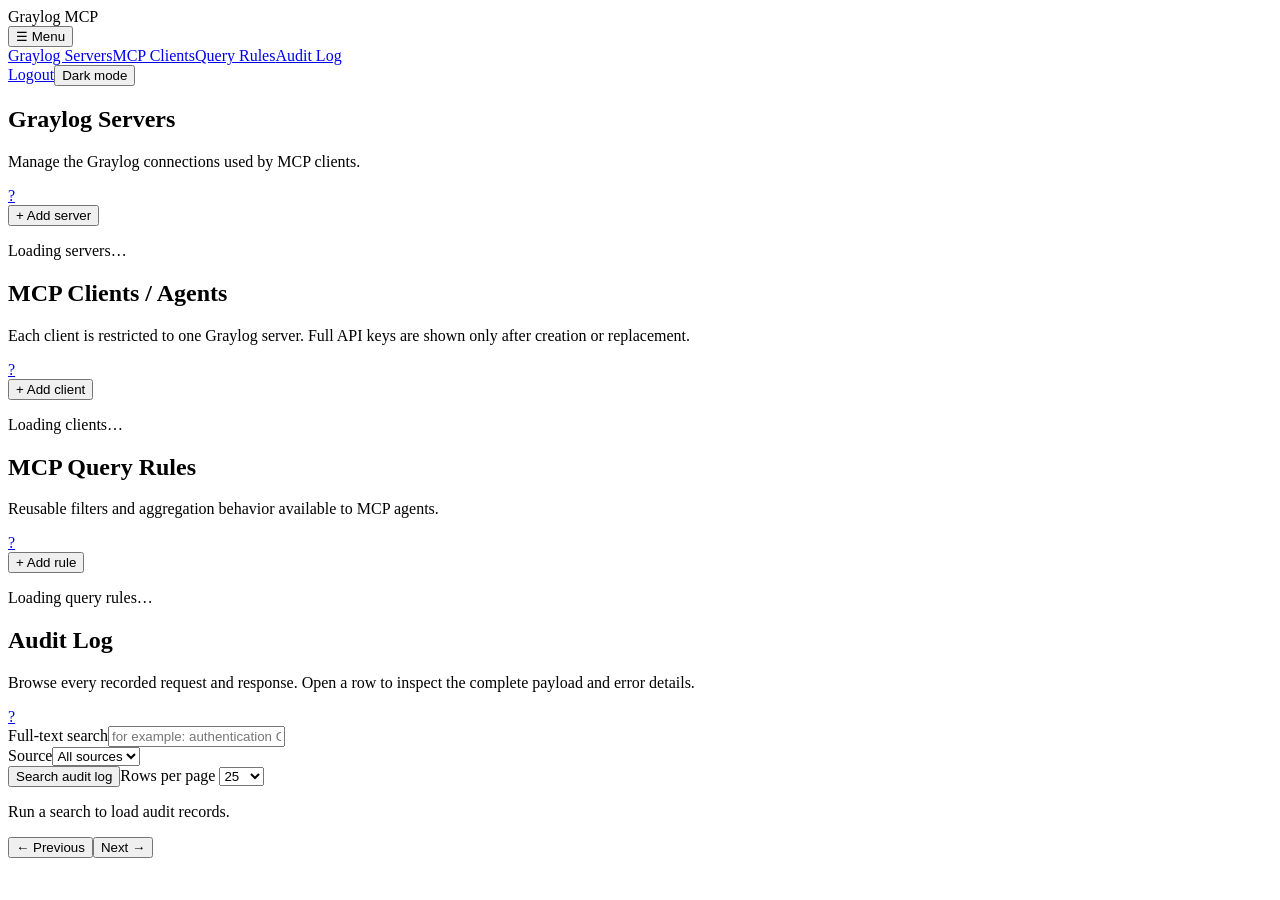
==== graylog_mcp/webui/index.html @ 18ac1849 "refactor: complete P1 architecture and WebUI extraction" ====
<!doctype html>
<html lang="en">
  <head>
    <meta charset="utf-8" />
    <meta name="viewport" content="width=device-width,initial-scale=1" />
    <title>Graylog MCP</title>
    <link rel="stylesheet" href="/ui/assets/app.css" />
    <meta name="csrf-token" content="__CSRF_TOKEN__">
  </head>
  <body>
    <header>
      <div class="nav-wrap">
        <div class="brand">Graylog MCP</div>
        <button
          class="nav-toggle"
          data-action="toggle-menu"
          aria-label="Open menu"
        >
          ☰ Menu
        </button>
        <nav class="nav-links" id="navLinks">
          <a href="#graylog" data-section="graylogSection">Graylog Servers</a
          ><a href="#clients" data-section="clientsSection">MCP Clients</a
          ><a href="#queries" data-section="queriesSection">Query Rules</a
          ><a href="#audit" data-section="auditSection">Audit Log</a>
        </nav>
        <a class="logout-link" href="/logout" data-action="open-logout"
          >Logout</a
        ><button class="theme" data-action="toggle-theme" id="themeButton">
          Dark mode
        </button>
      </div>
    </header>
    <main>
      <section id="graylogSection" class="page-section active">
        <div class="section-heading">
          <div>
            <h2>Graylog Servers</h2>
            <p class="muted">
              Manage the Graylog connections used by MCP clients.
            </p>
          </div>
          <div class="section-heading-actions">
            <a
              class="section-help"
              href="/ui/help"
              target="_blank"
              rel="noopener"
              title="Open help"
              >?</a
            >
          </div>
        </div>
        <div class="table-toolbar">
          <button data-action="add-server">+ Add server</button>
        </div>
        <div id="serversOut" class="audit-table-wrap">
          <p class="muted">Loading servers…</p>
        </div>
      </section>
      <section id="clientsSection" class="page-section">
        <div class="section-heading">
          <div>
            <h2>MCP Clients / Agents</h2>
            <p class="muted">
              Each client is restricted to one Graylog server. Full API keys are
              shown only after creation or replacement.
            </p>
          </div>
          <div class="section-heading-actions">
            <a
              class="section-help"
              href="/ui/help"
              target="_blank"
              rel="noopener"
              title="Open help"
              >?</a
            >
          </div>
        </div>
        <div class="table-toolbar">
          <button data-action="add-agent">+ Add client</button>
        </div>
        <div id="agentsOut" class="audit-table-wrap">
          <p class="muted">Loading clients…</p>
        </div>
      </section>
      <section id="queriesSection" class="page-section">
        <div class="section-heading">
          <div>
            <h2>MCP Query Rules</h2>
            <p class="muted">
              Reusable filters and aggregation behavior available to MCP agents.
            </p>
          </div>
          <div class="section-heading-actions">
            <a
              class="section-help"
              href="/ui/help"
              target="_blank"
              rel="noopener"
              title="Open help"
              >?</a
            >
          </div>
        </div>
        <div class="table-toolbar">
          <button data-action="add-rule">+ Add rule</button>
        </div>
        <div id="queriesOut" class="audit-table-wrap">
          <p class="muted">Loading query rules…</p>
        </div>
      </section>
      <section id="auditSection" class="page-section">
        <div class="section-heading">
          <div>
            <h2>Audit Log</h2>
            <p class="muted">
              Browse every recorded request and response. Open a row to inspect
              the complete payload and error details.
            </p>
          </div>
          <div class="section-heading-actions">
            <span id="auditSummary" class="audit-summary" hidden></span
            ><a
              class="section-help"
              href="/ui/help"
              target="_blank"
              rel="noopener"
              title="Open help"
              >?</a
            >
          </div>
        </div>
        <div class="grid">
          <div>
            <label>Full-text search</label
            ><input
              id="auditSearch"
              placeholder="for example: authentication OR timeout"
            />
          </div>
          <div>
            <label>Source</label
            ><select id="auditSource">
              <option value="">All sources</option>
              <option>graylog</option>
              <option>openai</option>
              <option>mcp</option>
            </select>
          </div>
        </div>
        <div class="audit-actions">
          <button class="secondary" data-action="search-audit">
            Search audit log</button
          ><label class="audit-page-size"
            >Rows per page
            <select id="auditPageSize" data-action="audit-page-size">
              <option value="10">10</option>
              <option value="25" selected>25</option>
              <option value="50">50</option>
              <option value="100">100</option>
            </select></label
          >
        </div>
        <div id="auditOut" class="audit-table-wrap">
          <p class="muted">Run a search to load audit records.</p>
        </div>
        <div class="audit-pagination">
          <button
            id="auditPrev"
            class="secondary"
            data-action="audit-page"
            data-delta="-1"
          >
            ← Previous</button
          ><span id="auditPageInfo" class="muted"></span
          ><button
            id="auditNext"
            class="secondary"
            data-action="audit-page"
            data-delta="1"
          >
            Next →
          </button>
        </div>
      </section>
    </main>
    <div id="editModal" class="modal-backdrop" hidden>
      <div
        class="modal-card"
        role="dialog"
        aria-modal="true"
        aria-labelledby="modalTitle"
      >
        <div class="modal-header">
          <h2 id="modalTitle">Edit</h2>
          <button
            class="modal-close"
            data-action="close-modal"
            aria-label="Close"
          >
            ×
          </button>
        </div>
        <form id="editForm">
          <div id="modalFields"></div>
          <div id="modalStatus" class="muted status-message"></div>
          <div class="modal-actions">
            <button
              type="button"
              class="secondary"
              id="testModalButton"
              data-action="test-server"
              hidden
            >
              Test connection</button
            ><button type="button" class="secondary" data-action="close-modal">
              Cancel</button
            ><button type="submit" id="modalSaveButton">Save</button>
          </div>
        </form>
      </div>
    </div>
    <div id="discardModal" class="modal-backdrop confirm-backdrop" hidden>
      <div
        class="modal-card confirm-card"
        role="dialog"
        aria-modal="true"
        aria-labelledby="discardTitle"
      >
        <h2 id="discardTitle">Discard unsaved changes?</h2>
        <p class="muted">
          You have changed one or more fields. Do you want to discard these
          changes?
        </p>
        <div class="modal-actions">
          <button type="button" class="secondary" data-action="cancel-discard">
            Continue editing</button
          ><button type="button" class="danger" data-action="confirm-discard">
            Discard changes
          </button>
        </div>
      </div>
    </div>
    <div id="deleteModal" class="modal-backdrop confirm-backdrop" hidden>
      <div
        class="modal-card confirm-card"
        role="dialog"
        aria-modal="true"
        aria-labelledby="deleteTitle"
      >
        <h2 id="deleteTitle">Delete record?</h2>
        <p id="deleteMessage" class="muted"></p>
        <div class="modal-actions">
          <button type="button" class="secondary" data-action="cancel-delete">
            Cancel</button
          ><button type="button" class="danger" data-action="confirm-delete">
            Delete
          </button>
        </div>
      </div>
    </div>
    <div
      id="logoutModal"
      class="modal-backdrop confirm-backdrop logout-backdrop"
      hidden
    >
      <div
        class="modal-card confirm-card"
        role="dialog"
        aria-modal="true"
        aria-labelledby="logoutTitle"
      >
        <h2 id="logoutTitle">Sign out?</h2>
        <p id="logoutMessage" class="muted">
          Are you sure you want to sign out of the WebUI?
        </p>
        <div class="modal-actions">
          <button type="button" class="secondary" data-action="cancel-logout">
            Cancel</button
          ><button
            type="button"
            class="danger logout-confirm"
            data-action="confirm-logout"
          >
            Sign out
          </button>
        </div>
      </div>
    </div>
    <script type="module" src="/ui/assets/app.js"></script>
  </body>
</html>
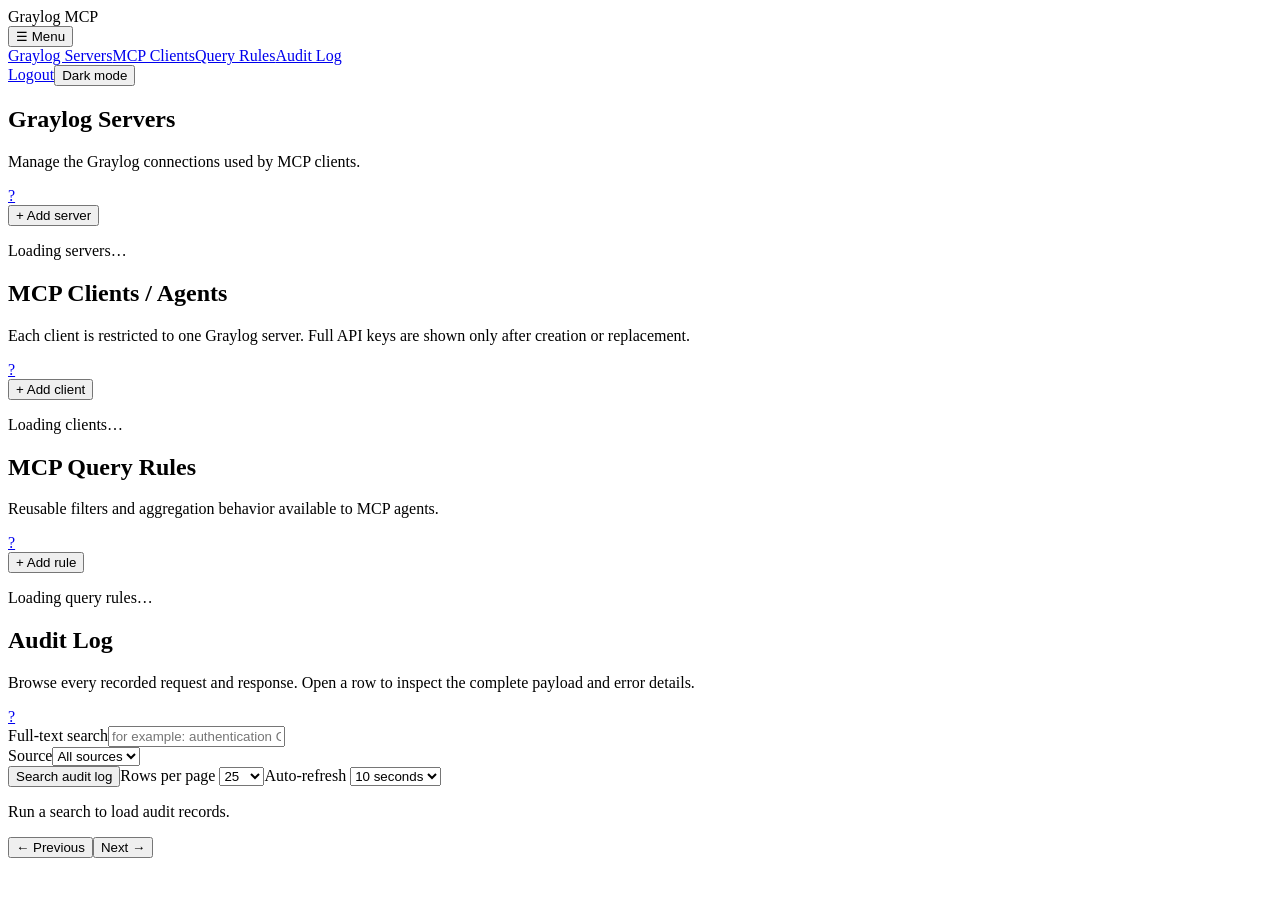
==== commit d5216b7b: "Add configurable audit log auto-refresh" ====
--- a/graylog_mcp/webui/index.html
+++ b/graylog_mcp/webui/index.html
@@ -161,6 +161,15 @@
               <option value="50">50</option>
               <option value="100">100</option>
             </select></label
+          ><label class="audit-page-size"
+            >Auto-refresh
+            <select id="auditRefresh" data-action="audit-refresh">
+              <option value="0">Off</option>
+              <option value="5">5 seconds</option>
+              <option value="10" selected>10 seconds</option>
+              <option value="30">30 seconds</option>
+              <option value="60">1 minute</option>
+            </select></label
           >
         </div>
         <div id="auditOut" class="audit-table-wrap">
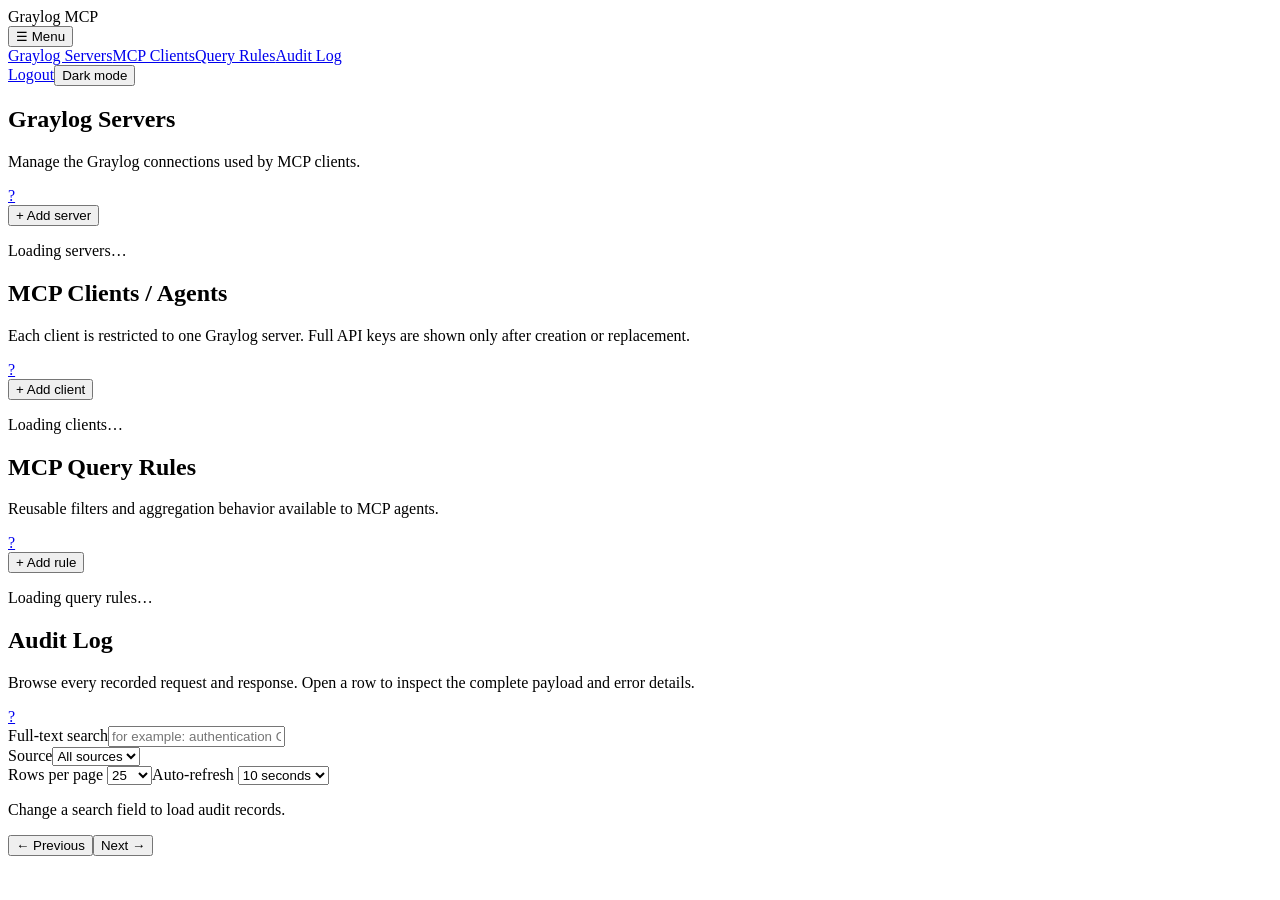
==== commit 4cdcc881: "Refresh audit search automatically" ====
--- a/graylog_mcp/webui/index.html
+++ b/graylog_mcp/webui/index.html
@@ -151,9 +151,7 @@
           </div>
         </div>
         <div class="audit-actions">
-          <button class="secondary" data-action="search-audit">
-            Search audit log</button
-          ><label class="audit-page-size"
+          <label class="audit-page-size"
             >Rows per page
             <select id="auditPageSize" data-action="audit-page-size">
               <option value="10">10</option>
@@ -173,7 +171,7 @@
           >
         </div>
         <div id="auditOut" class="audit-table-wrap">
-          <p class="muted">Run a search to load audit records.</p>
+          <p class="muted">Change a search field to load audit records.</p>
         </div>
         <div class="audit-pagination">
           <button
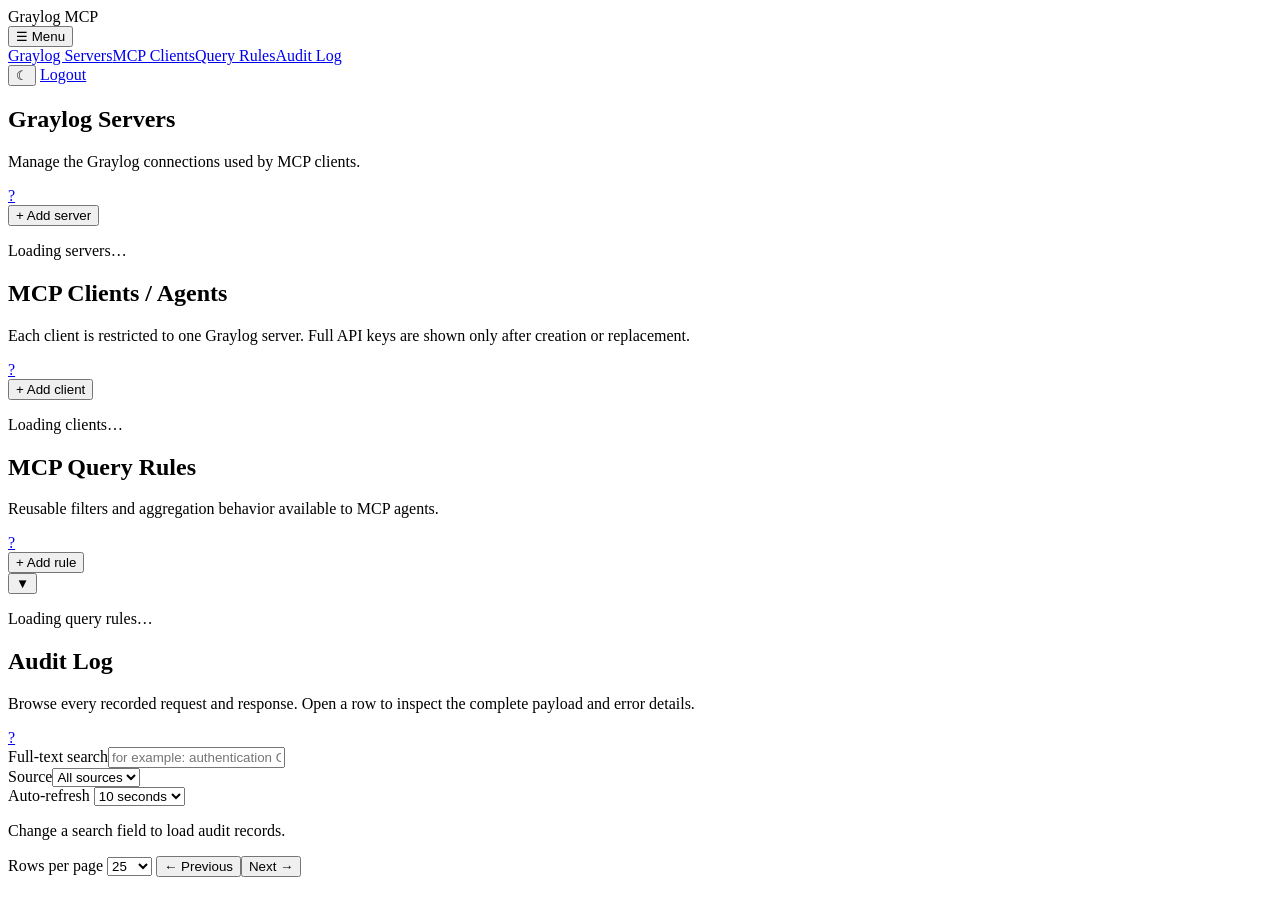
==== commit 1660f3e3: "Add query rule CSV management and refine WebUI layout" ====
--- a/graylog_mcp/webui/index.html
+++ b/graylog_mcp/webui/index.html
@@ -24,11 +24,18 @@
           ><a href="#queries" data-section="queriesSection">Query Rules</a
           ><a href="#audit" data-section="auditSection">Audit Log</a>
         </nav>
-        <a class="logout-link" href="/logout" data-action="open-logout"
-          >Logout</a
-        ><button class="theme" data-action="toggle-theme" id="themeButton">
-          Dark mode
-        </button>
+        <div class="nav-actions">
+          <button
+            class="theme"
+            data-action="toggle-theme"
+            id="themeButton"
+            aria-label="Switch to dark mode"
+            title="Switch to dark mode"
+          ><span id="themeIcon" aria-hidden="true">☾</span></button>
+          <a class="logout-link" href="/logout" data-action="open-logout"
+            >Logout</a
+          >
+        </div>
       </div>
     </header>
     <main>
@@ -105,7 +112,27 @@
           </div>
         </div>
         <div class="table-toolbar">
-          <button data-action="add-rule">+ Add rule</button>
+          <div class="query-rule-actions">
+            <button data-action="add-rule">+ Add rule</button
+            ><div class="query-rule-dropdown">
+              <button
+                type="button"
+                class="dropdown-toggle"
+                data-action="toggle-query-menu"
+                aria-label="More query rule actions"
+                aria-expanded="false"
+              >▼</button>
+              <div id="queryRuleMenu" class="dropdown-menu" hidden>
+                <button type="button" data-action="export-queries">
+                  Export CSV
+                </button>
+                <button type="button" data-action="import-queries">
+                  Import CSV
+                </button>
+              </div>
+            </div>
+            <input id="queryImportInput" type="file" accept=".csv,text/csv" hidden />
+          </div>
         </div>
         <div id="queriesOut" class="audit-table-wrap">
           <p class="muted">Loading query rules…</p>
@@ -152,14 +179,6 @@
         </div>
         <div class="audit-actions">
           <label class="audit-page-size"
-            >Rows per page
-            <select id="auditPageSize" data-action="audit-page-size">
-              <option value="10">10</option>
-              <option value="25" selected>25</option>
-              <option value="50">50</option>
-              <option value="100">100</option>
-            </select></label
-          ><label class="audit-page-size"
             >Auto-refresh
             <select id="auditRefresh" data-action="audit-refresh">
               <option value="0">Off</option>
@@ -174,6 +193,15 @@
           <p class="muted">Change a search field to load audit records.</p>
         </div>
         <div class="audit-pagination">
+          <label class="audit-page-size"
+            >Rows per page
+            <select id="auditPageSize" data-action="audit-page-size">
+              <option value="10">10</option>
+              <option value="25" selected>25</option>
+              <option value="50">50</option>
+              <option value="100">100</option>
+            </select></label
+          >
           <button
             id="auditPrev"
             class="secondary"
@@ -262,7 +290,7 @@
         <div class="modal-actions">
           <button type="button" class="secondary" data-action="cancel-delete">
             Cancel</button
-          ><button type="button" class="danger" data-action="confirm-delete">
+          ><button type="button" class="danger delete-button" data-action="confirm-delete">
             Delete
           </button>
         </div>
